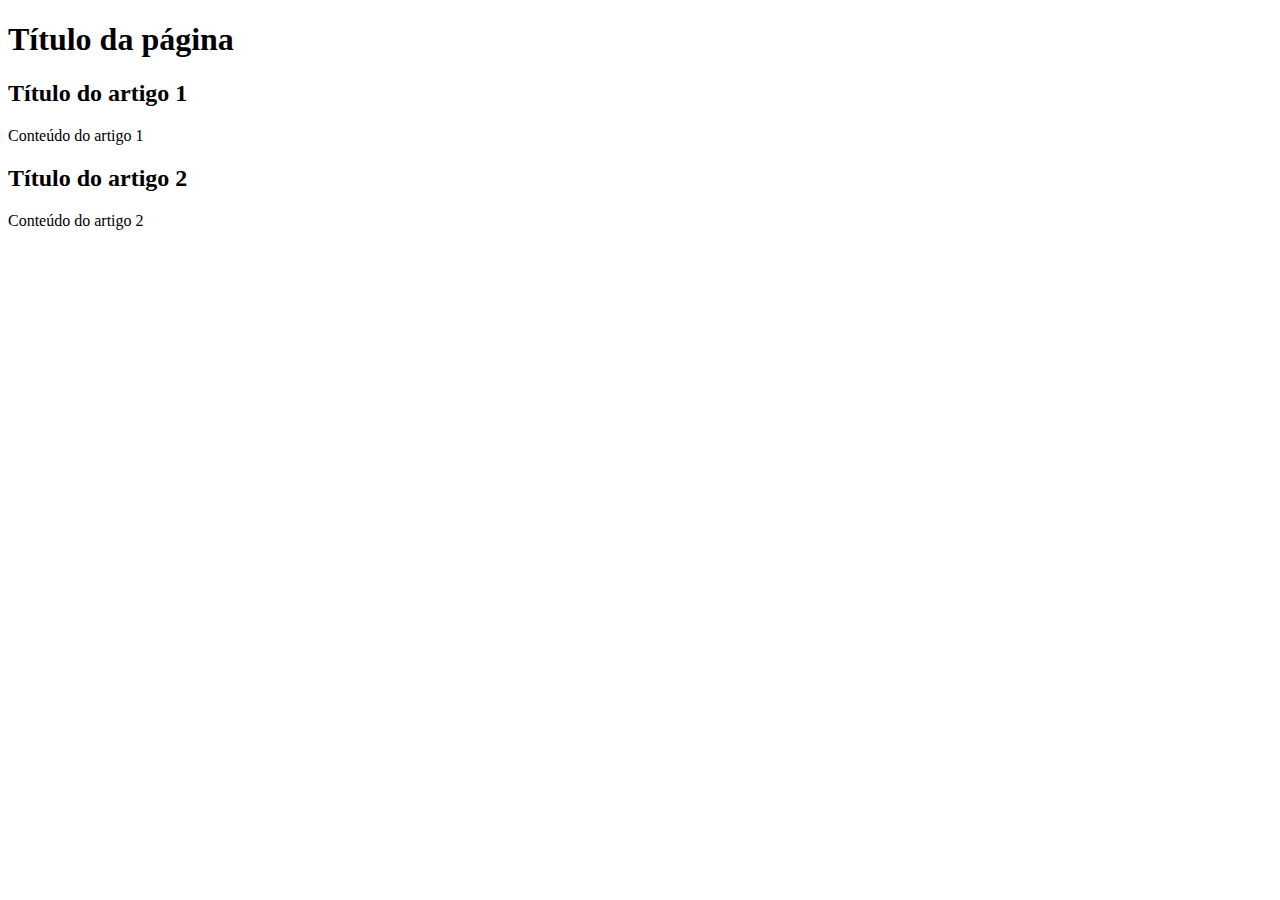
==== index.html @ b11aa257 "Criei index.html - branch master" ====
<!DOCTYPE html>
<html lang="pt-br">
<head>
    <meta charset="UTF-8">
    <meta name="viewport" content="width=device-width, initial-scale=1.0">
    <title>Branch master</title>
</head>

<body>
    <main>
        <header>
            <h1>Título da página</h1>
        </header>

        <article>
            <h2>Título do artigo 1</h2>
            <p>Conteúdo do artigo 1</p>
        </article>

        <article>
            <h2>Título do artigo 2</h2>
            <p>Conteúdo do artigo 2</p>
        </article>
    </main>
</body>
</html>
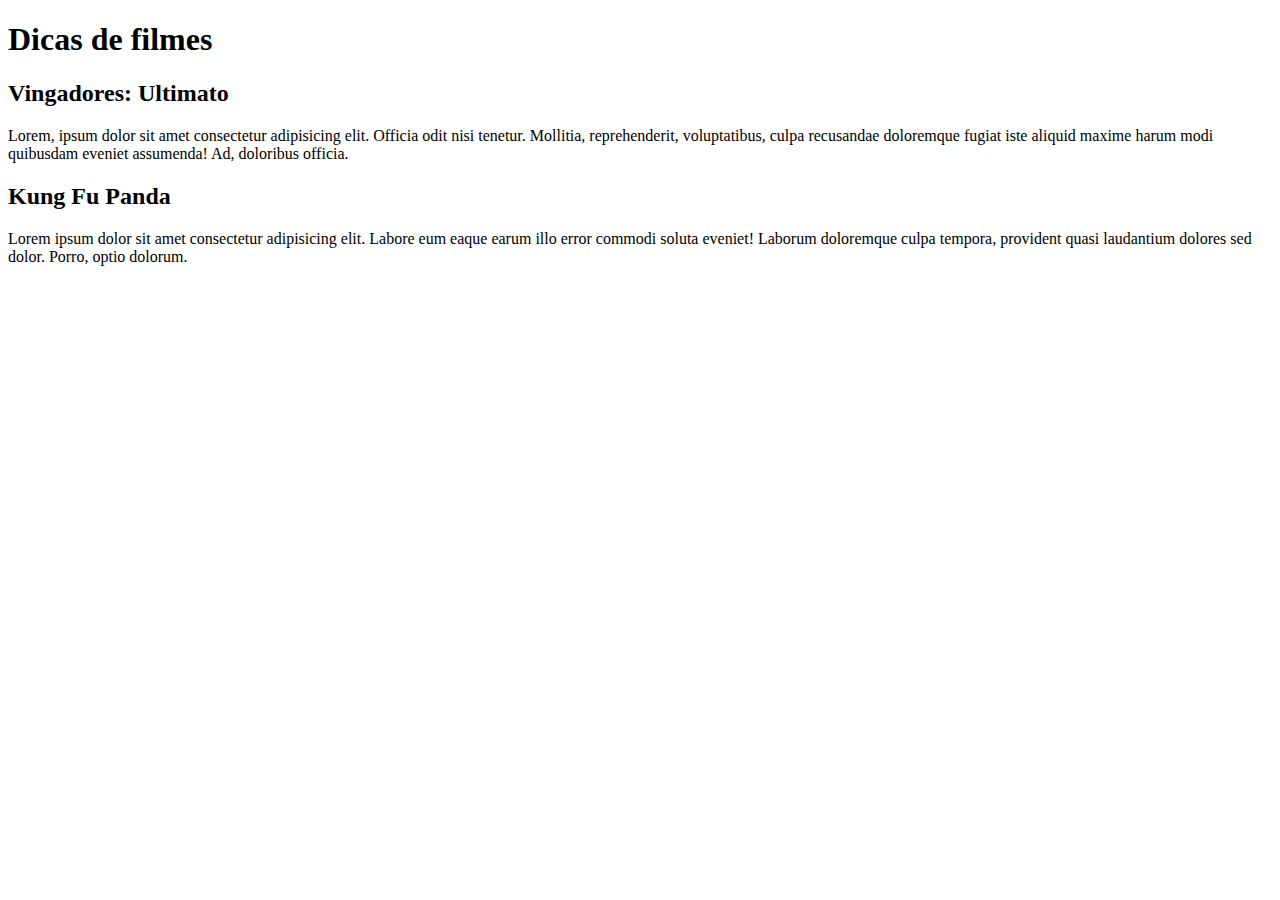
==== commit d557e72b: "Atualizei index.html - branch conteúdo" ====
--- a/index.html
+++ b/index.html
@@ -3,23 +3,23 @@
 <head>
     <meta charset="UTF-8">
     <meta name="viewport" content="width=device-width, initial-scale=1.0">
-    <title>Branch master</title>
+    <title>Branch conteúdo</title>
 </head>
 
 <body>
     <main>
         <header>
-            <h1>Título da página</h1>
+            <h1>Dicas de filmes</h1>
         </header>
 
         <article>
-            <h2>Título do artigo 1</h2>
-            <p>Conteúdo do artigo 1</p>
+            <h2>Vingadores: Ultimato</h2>
+            <p>Lorem, ipsum dolor sit amet consectetur adipisicing elit. Officia odit nisi tenetur. Mollitia, reprehenderit, voluptatibus, culpa recusandae doloremque fugiat iste aliquid maxime harum modi quibusdam eveniet assumenda! Ad, doloribus officia.</p>
         </article>
 
         <article>
-            <h2>Título do artigo 2</h2>
-            <p>Conteúdo do artigo 2</p>
+            <h2>Kung Fu Panda</h2>
+            <p>Lorem ipsum dolor sit amet consectetur adipisicing elit. Labore eum eaque earum illo error commodi soluta eveniet! Laborum doloremque culpa tempora, provident quasi laudantium dolores sed dolor. Porro, optio dolorum.</p>
         </article>
     </main>
 </body>
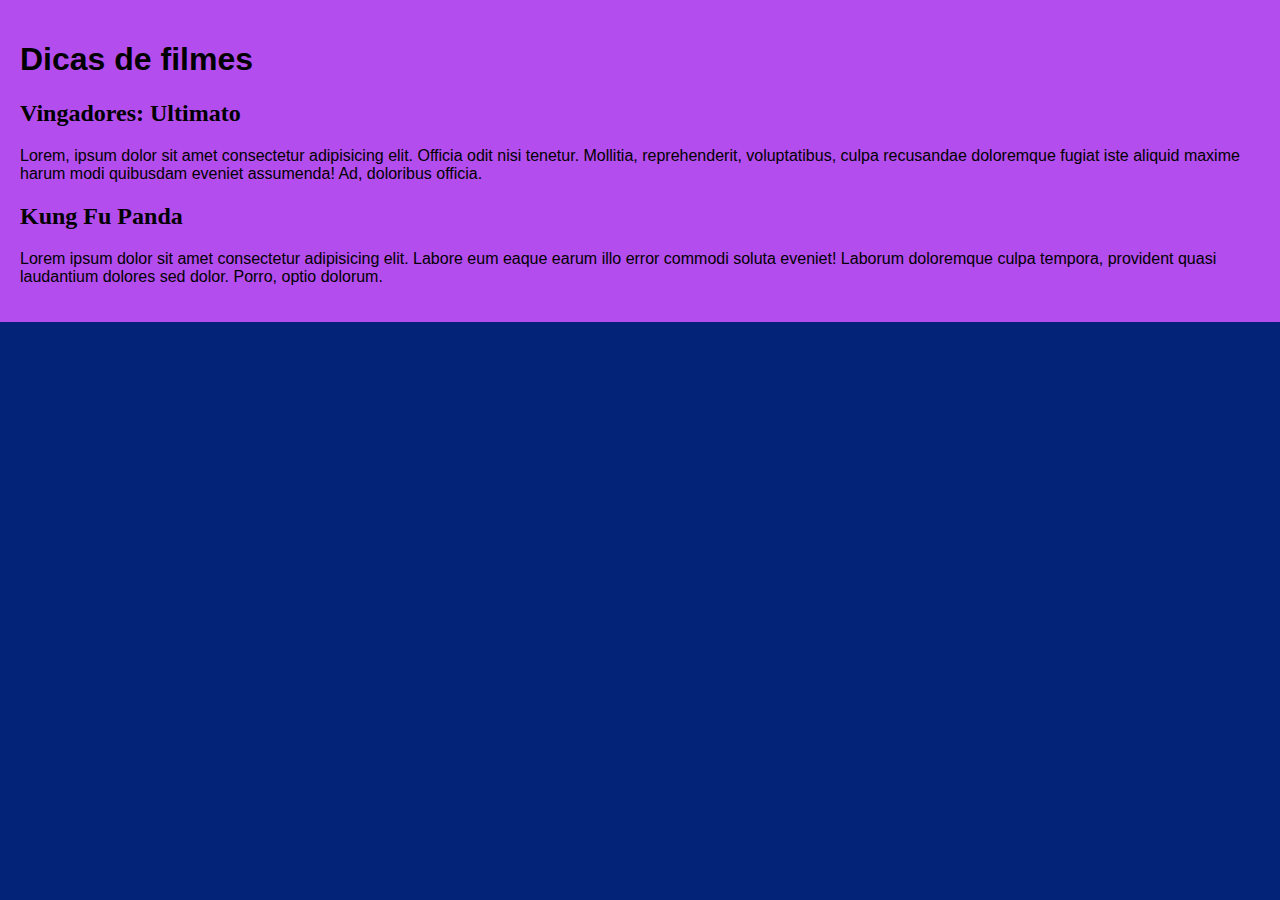
==== commit 22addd6d: "Merge branch 'design'" ====
--- a/index.html
+++ b/index.html
@@ -3,7 +3,8 @@
 <head>
     <meta charset="UTF-8">
     <meta name="viewport" content="width=device-width, initial-scale=1.0">
-    <title>Branch conteúdo</title>
+    <title>Branch design</title>
+    <link rel="stylesheet" href="style.css">
 </head>
 
 <body>
--- a/style.css
+++ b/style.css
@@ -0,0 +1,16 @@
+body {
+    margin: 0;
+    font-family: -apple-system, BlinkMacSystemFont, 'Segoe UI', Roboto, Oxygen, Ubuntu, Cantarell, 'Open Sans', 'Helvetica Neue', sans-serif;
+    font-size: 16px;
+    background-color: rgb(3, 35, 121);
+}
+
+main {
+    margin: auto;
+    padding: 20px;
+    background-color: rgb(179, 77, 238);
+}
+
+article h2 {
+    font-family: Bahnschrift;
+}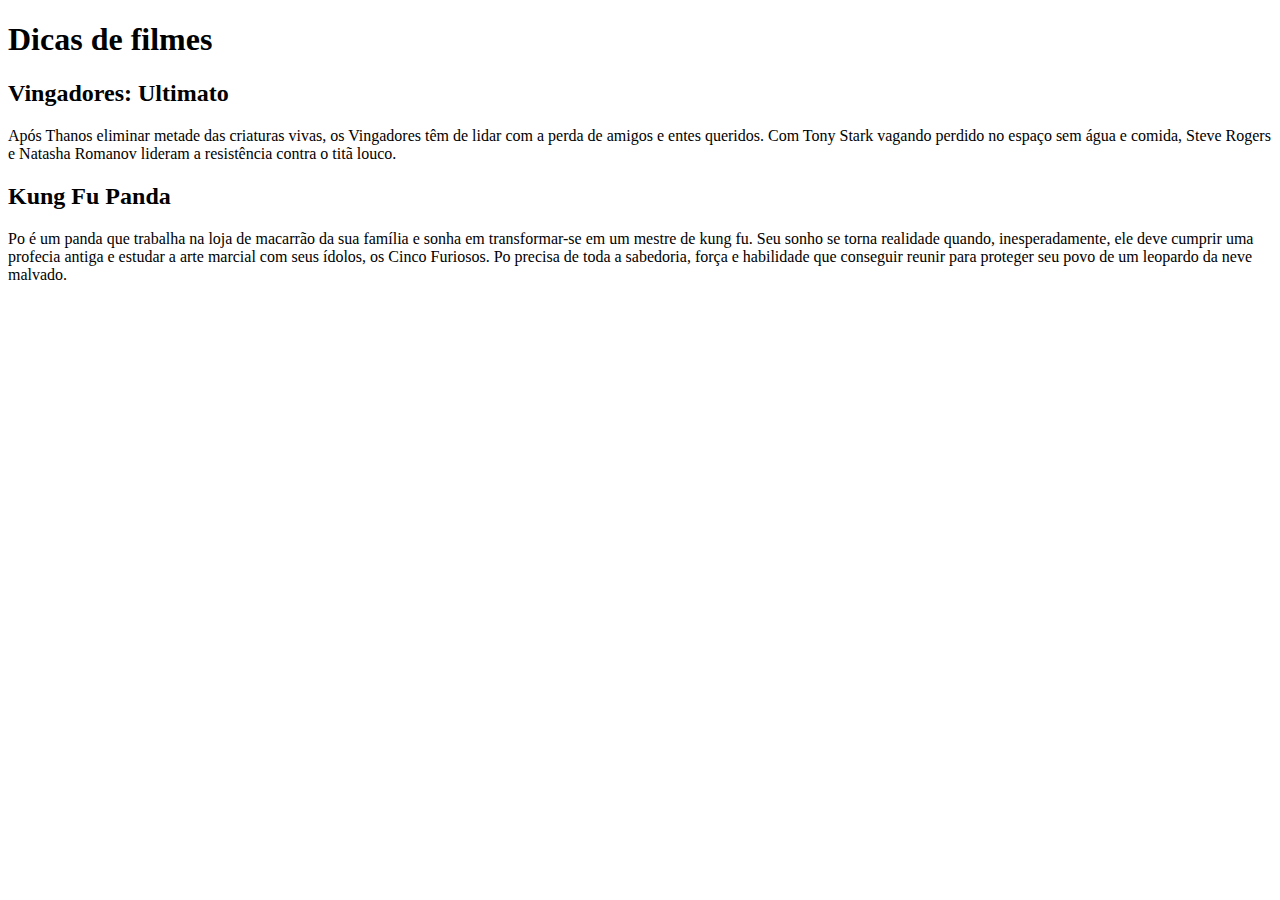
==== commit 6abf5454: "Atualizei o conteúdo" ====
--- a/index.html
+++ b/index.html
@@ -3,8 +3,7 @@
 <head>
     <meta charset="UTF-8">
     <meta name="viewport" content="width=device-width, initial-scale=1.0">
-    <title>Branch design</title>
-    <link rel="stylesheet" href="style.css">
+    <title>Branch conteúdo</title>
 </head>
 
 <body>
@@ -15,12 +14,12 @@
 
         <article>
             <h2>Vingadores: Ultimato</h2>
-            <p>Lorem, ipsum dolor sit amet consectetur adipisicing elit. Officia odit nisi tenetur. Mollitia, reprehenderit, voluptatibus, culpa recusandae doloremque fugiat iste aliquid maxime harum modi quibusdam eveniet assumenda! Ad, doloribus officia.</p>
+            <p>Após Thanos eliminar metade das criaturas vivas, os Vingadores têm de lidar com a perda de amigos e entes queridos. Com Tony Stark vagando perdido no espaço sem água e comida, Steve Rogers e Natasha Romanov lideram a resistência contra o titã louco.</p>
         </article>
 
         <article>
             <h2>Kung Fu Panda</h2>
-            <p>Lorem ipsum dolor sit amet consectetur adipisicing elit. Labore eum eaque earum illo error commodi soluta eveniet! Laborum doloremque culpa tempora, provident quasi laudantium dolores sed dolor. Porro, optio dolorum.</p>
+            <p>Po é um panda que trabalha na loja de macarrão da sua família e sonha em transformar-se em um mestre de kung fu. Seu sonho se torna realidade quando, inesperadamente, ele deve cumprir uma profecia antiga e estudar a arte marcial com seus ídolos, os Cinco Furiosos. Po precisa de toda a sabedoria, força e habilidade que conseguir reunir para proteger seu povo de um leopardo da neve malvado.</p>
         </article>
     </main>
 </body>
